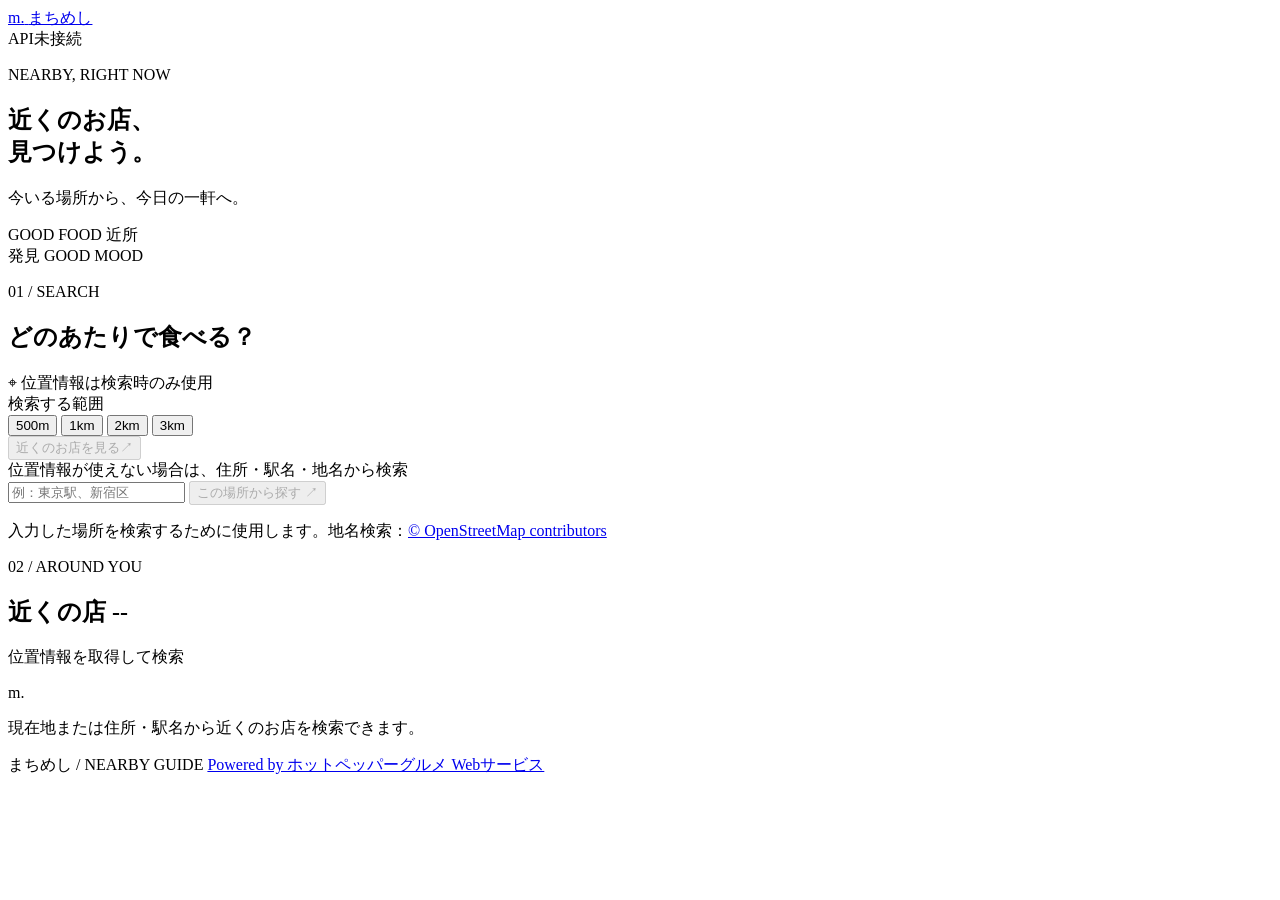
==== gourmet-nearby/index.html @ 58fdb5cb "Add nearby gourmet search web app" ====
<!doctype html>
<html lang="ja">
<head>
  <meta charset="utf-8">
  <meta name="viewport" content="width=device-width, initial-scale=1">
  <meta name="theme-color" content="#f7f8f4">
  <title>近くのお店 | まちめし</title>
  <link rel="icon" href="data:,">
  <link rel="preconnect" href="https://fonts.googleapis.com">
  <link rel="preconnect" href="https://fonts.gstatic.com" crossorigin>
  <link href="https://fonts.googleapis.com/css2?family=DM+Sans:wght@400;500;600;700&family=Zen+Kaku+Gothic+New:wght@400;500;600;700;900&display=swap" rel="stylesheet">
  <link rel="stylesheet" href="/styles.css">
  <script src="/app.js" defer></script>
</head>
<body>
  <div class="page-shell">
    <header class="site-header">
      <a class="brand" href="/" aria-label="まちめし ホーム">
        <span class="brand-mark" aria-hidden="true">m.</span>
        <span class="brand-name">まちめし</span>
      </a>
      <div class="header-status">
        <span class="status-dot" id="statusDot"></span>
        <span id="apiStatus">API未接続</span>
      </div>
    </header>

    <main>
      <section class="intro" aria-labelledby="pageTitle">
        <div class="intro-copy">
          <p class="eyebrow"><span class="eyebrow-rule"></span> NEARBY, RIGHT NOW</p>
          <h1 id="pageTitle">近くのお店、<br><span>見つけよう。</span></h1>
          <p class="intro-note">今いる場所から、今日の一軒へ。</p>
        </div>
        <div class="intro-stamp" aria-hidden="true">
          <span class="stamp-small">GOOD FOOD</span>
          <span class="stamp-center">近所<br>発見</span>
          <span class="stamp-small">GOOD MOOD</span>
        </div>
      </section>

      <section class="search-panel" aria-label="近くのお店を検索">
        <div class="search-topline">
          <div>
            <p class="section-kicker">01 / SEARCH</p>
            <h2>どのあたりで食べる？</h2>
          </div>
          <span class="privacy-note"><span aria-hidden="true">⌖</span> 位置情報は検索時のみ使用</span>
        </div>

        <div class="search-controls">
          <div class="range-control">
            <span class="control-label">検索する範囲</span>
            <div class="range-options" role="group" aria-label="検索する範囲">
              <button type="button" data-range="2" aria-pressed="false">500m</button>
              <button type="button" data-range="3" aria-pressed="true">1km</button>
              <button type="button" data-range="4" aria-pressed="false">2km</button>
              <button type="button" data-range="5" aria-pressed="false">3km</button>
            </div>
          </div>
          <button class="search-button" id="searchButton" type="button" disabled>
            <span>近くのお店を見る</span><span class="button-arrow" aria-hidden="true">↗</span>
          </button>
        </div>

        <form id="manualLocationForm" class="manual-location-form">
          <label for="manualLocationInput">位置情報が使えない場合は、住所・駅名・地名から検索</label>
          <div class="manual-input-row">
            <input id="manualLocationInput" name="location" type="search" autocomplete="off" maxlength="100" placeholder="例：東京駅、新宿区" required>
            <button type="submit" class="manual-search-button" id="manualSearchButton" disabled>
              この場所から探す <span aria-hidden="true">↗</span>
            </button>
          </div>
          <p class="manual-location-note" id="manualLocationNote">入力した場所を検索するために使用します。地名検索：<a href="https://www.openstreetmap.org/copyright" target="_blank" rel="noreferrer">© OpenStreetMap contributors</a></p>
          <p class="manual-location-error" id="manualLocationError" role="alert" hidden></p>
        </form>
      </section>

      <section class="results-section" aria-labelledby="resultsTitle">
        <div class="results-heading">
          <div>
            <p class="section-kicker">02 / AROUND YOU</p>
            <h2 id="resultsTitle">近くの店 <span class="result-count" id="resultCount">--</span></h2>
          </div>
          <p class="result-context" id="resultContext">位置情報を取得して検索</p>
        </div>

        <div class="result-message" id="resultMessage" aria-live="polite">
          <span class="message-mark" aria-hidden="true">m.</span>
          <p>現在地または住所・駅名から近くのお店を検索できます。</p>
        </div>
        <div class="shop-grid" id="shopGrid" aria-live="polite"></div>
      </section>
    </main>

    <footer class="site-footer">
      <span>まちめし <span class="footer-year">/ NEARBY GUIDE</span></span>
      <a href="https://webservice.recruit.co.jp/" target="_blank" rel="noreferrer">Powered by ホットペッパーグルメ Webサービス</a>
    </footer>
  </div>
</body>
</html>
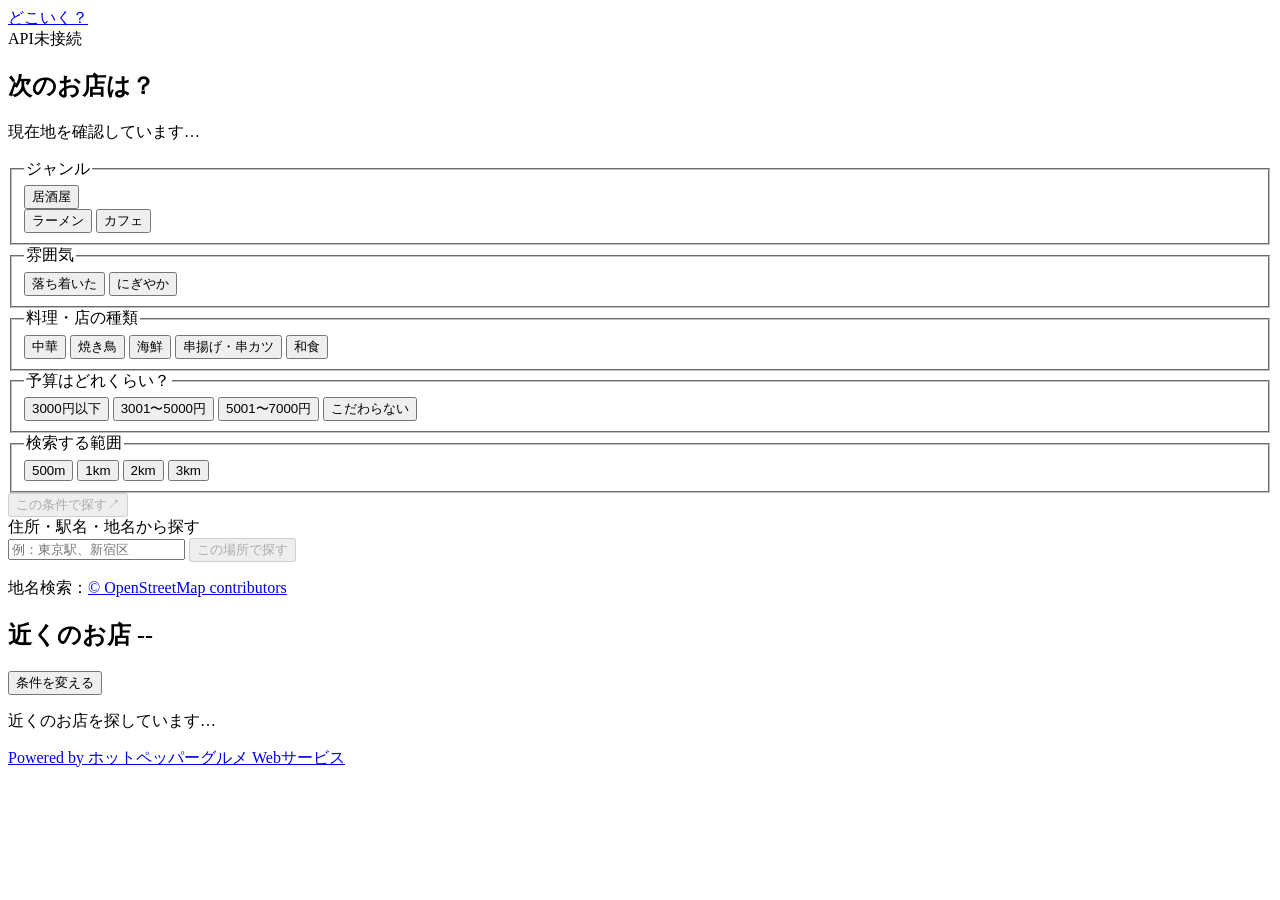
==== commit 1c005653: "素材を追加しました。" ====
--- a/gourmet-nearby/index.html
+++ b/gourmet-nearby/index.html
@@ -4,7 +4,7 @@
   <meta charset="utf-8">
   <meta name="viewport" content="width=device-width, initial-scale=1">
   <meta name="theme-color" content="#f7f8f4">
-  <title>近くのお店 | まちめし</title>
+  <title>どこいく？</title>
   <link rel="icon" href="data:,">
   <link rel="preconnect" href="https://fonts.googleapis.com">
   <link rel="preconnect" href="https://fonts.gstatic.com" crossorigin>
@@ -15,10 +15,7 @@
 <body>
   <div class="page-shell">
     <header class="site-header">
-      <a class="brand" href="/" aria-label="まちめし ホーム">
-        <span class="brand-mark" aria-hidden="true">m.</span>
-        <span class="brand-name">まちめし</span>
-      </a>
+      <a class="brand" href="/" aria-label="どこいく？ ホーム">どこいく？</a>
       <div class="header-status">
         <span class="status-dot" id="statusDot"></span>
         <span id="apiStatus">API未接続</span>
@@ -26,75 +23,99 @@
     </header>
 
     <main>
-      <section class="intro" aria-labelledby="pageTitle">
-        <div class="intro-copy">
-          <p class="eyebrow"><span class="eyebrow-rule"></span> NEARBY, RIGHT NOW</p>
-          <h1 id="pageTitle">近くのお店、<br><span>見つけよう。</span></h1>
-          <p class="intro-note">今いる場所から、今日の一軒へ。</p>
+      <section class="question-screen" id="questionScreen" aria-labelledby="questionTitle">
+        <div class="question-heading">
+          <h1 id="questionTitle">次のお店は？</h1>
+          <p id="locationStatus" class="location-status" role="status">現在地を確認しています…</p>
         </div>
-        <div class="intro-stamp" aria-hidden="true">
-          <span class="stamp-small">GOOD FOOD</span>
-          <span class="stamp-center">近所<br>発見</span>
-          <span class="stamp-small">GOOD MOOD</span>
+
+        <div class="question-panel">
+          <fieldset class="choice-group genre-choice">
+            <legend>ジャンル</legend>
+            <div class="genre-options">
+              <button class="genre-option genre-featured" type="button" data-genre="izakaya" aria-pressed="true">
+                <span class="option-title">居酒屋</span>
+              </button>
+              <div class="genre-secondary">
+                <button class="genre-option" type="button" data-genre="ramen" aria-pressed="false">ラーメン</button>
+                <button class="genre-option" type="button" data-genre="cafe" aria-pressed="false">カフェ</button>
+              </div>
+            </div>
+          </fieldset>
+
+          <section class="izakaya-preferences" id="izakayaPreferences" aria-label="居酒屋の希望">
+            <fieldset class="choice-group">
+              <legend>雰囲気</legend>
+              <div class="multi-select-options">
+                <button type="button" data-mood="calm" aria-pressed="false">落ち着いた</button>
+                <button type="button" data-mood="lively" aria-pressed="false">にぎやか</button>
+              </div>
+            </fieldset>
+            <fieldset class="choice-group">
+              <legend>料理・店の種類</legend>
+              <div class="multi-select-options cuisine-options">
+                <button type="button" data-cuisine="chinese" aria-pressed="false">中華</button>
+                <button type="button" data-cuisine="yakitori" aria-pressed="false">焼き鳥</button>
+                <button type="button" data-cuisine="seafood" aria-pressed="false">海鮮</button>
+                <button type="button" data-cuisine="kushikatsu" aria-pressed="false">串揚げ・串カツ</button>
+                <button type="button" data-cuisine="washoku" aria-pressed="false">和食</button>
+              </div>
+            </fieldset>
+          </section>
+
+          <fieldset class="choice-group budget-choice">
+            <legend>予算はどれくらい？</legend>
+            <div class="budget-options">
+              <button type="button" data-budget="under3000" aria-pressed="true">3000円以下</button>
+              <button type="button" data-budget="3001to5000" aria-pressed="false">3001〜5000円</button>
+              <button type="button" data-budget="5001to7000" aria-pressed="false">5001〜7000円</button>
+              <button type="button" data-budget="any" aria-pressed="false">こだわらない</button>
+            </div>
+          </fieldset>
+
+          <div class="question-bottom-row">
+            <fieldset class="choice-group range-control">
+              <legend>検索する範囲</legend>
+              <div class="range-options" role="group" aria-label="検索する範囲">
+                <button type="button" data-range="2" aria-pressed="false">500m</button>
+                <button type="button" data-range="3" aria-pressed="true">1km</button>
+                <button type="button" data-range="4" aria-pressed="false">2km</button>
+                <button type="button" data-range="5" aria-pressed="false">3km</button>
+              </div>
+            </fieldset>
+            <button class="search-button" id="searchButton" type="button" disabled>
+              <span>この条件で探す</span><span class="button-arrow" aria-hidden="true">↗</span>
+            </button>
+          </div>
+
+          <form id="manualLocationForm" class="manual-location-form">
+            <label for="manualLocationInput">住所・駅名・地名から探す</label>
+            <div class="manual-input-row">
+              <input id="manualLocationInput" name="location" type="search" autocomplete="off" maxlength="100" placeholder="例：東京駅、新宿区" required>
+              <button type="submit" class="manual-search-button" id="manualSearchButton" disabled>この場所で探す</button>
+            </div>
+            <p class="manual-location-note" id="manualLocationNote">地名検索：<a href="https://www.openstreetmap.org/copyright" target="_blank" rel="noreferrer">© OpenStreetMap contributors</a></p>
+            <p class="manual-location-error" id="manualLocationError" role="alert" hidden></p>
+          </form>
         </div>
       </section>
 
-      <section class="search-panel" aria-label="近くのお店を検索">
-        <div class="search-topline">
-          <div>
-            <p class="section-kicker">01 / SEARCH</p>
-            <h2>どのあたりで食べる？</h2>
-          </div>
-          <span class="privacy-note"><span aria-hidden="true">⌖</span> 位置情報は検索時のみ使用</span>
-        </div>
-
-        <div class="search-controls">
-          <div class="range-control">
-            <span class="control-label">検索する範囲</span>
-            <div class="range-options" role="group" aria-label="検索する範囲">
-              <button type="button" data-range="2" aria-pressed="false">500m</button>
-              <button type="button" data-range="3" aria-pressed="true">1km</button>
-              <button type="button" data-range="4" aria-pressed="false">2km</button>
-              <button type="button" data-range="5" aria-pressed="false">3km</button>
-            </div>
-          </div>
-          <button class="search-button" id="searchButton" type="button" disabled>
-            <span>近くのお店を見る</span><span class="button-arrow" aria-hidden="true">↗</span>
-          </button>
-        </div>
-
-        <form id="manualLocationForm" class="manual-location-form">
-          <label for="manualLocationInput">位置情報が使えない場合は、住所・駅名・地名から検索</label>
-          <div class="manual-input-row">
-            <input id="manualLocationInput" name="location" type="search" autocomplete="off" maxlength="100" placeholder="例：東京駅、新宿区" required>
-            <button type="submit" class="manual-search-button" id="manualSearchButton" disabled>
-              この場所から探す <span aria-hidden="true">↗</span>
-            </button>
-          </div>
-          <p class="manual-location-note" id="manualLocationNote">入力した場所を検索するために使用します。地名検索：<a href="https://www.openstreetmap.org/copyright" target="_blank" rel="noreferrer">© OpenStreetMap contributors</a></p>
-          <p class="manual-location-error" id="manualLocationError" role="alert" hidden></p>
-        </form>
-      </section>
-
-      <section class="results-section" aria-labelledby="resultsTitle">
+      <section class="results-section is-hidden" id="resultsScreen" aria-labelledby="resultsTitle">
         <div class="results-heading">
           <div>
-            <p class="section-kicker">02 / AROUND YOU</p>
-            <h2 id="resultsTitle">近くの店 <span class="result-count" id="resultCount">--</span></h2>
+            <h1 id="resultsTitle">近くのお店 <span class="result-count" id="resultCount">--</span></h1>
           </div>
-          <p class="result-context" id="resultContext">位置情報を取得して検索</p>
+          <button class="back-button" id="backToQuestionsButton" type="button">条件を変える</button>
         </div>
-
+        <p class="result-context" id="resultContext"></p>
         <div class="result-message" id="resultMessage" aria-live="polite">
-          <span class="message-mark" aria-hidden="true">m.</span>
-          <p>現在地または住所・駅名から近くのお店を検索できます。</p>
+          <p>近くのお店を探しています…</p>
         </div>
         <div class="shop-grid" id="shopGrid" aria-live="polite"></div>
       </section>
     </main>
 
     <footer class="site-footer">
-      <span>まちめし <span class="footer-year">/ NEARBY GUIDE</span></span>
       <a href="https://webservice.recruit.co.jp/" target="_blank" rel="noreferrer">Powered by ホットペッパーグルメ Webサービス</a>
     </footer>
   </div>
